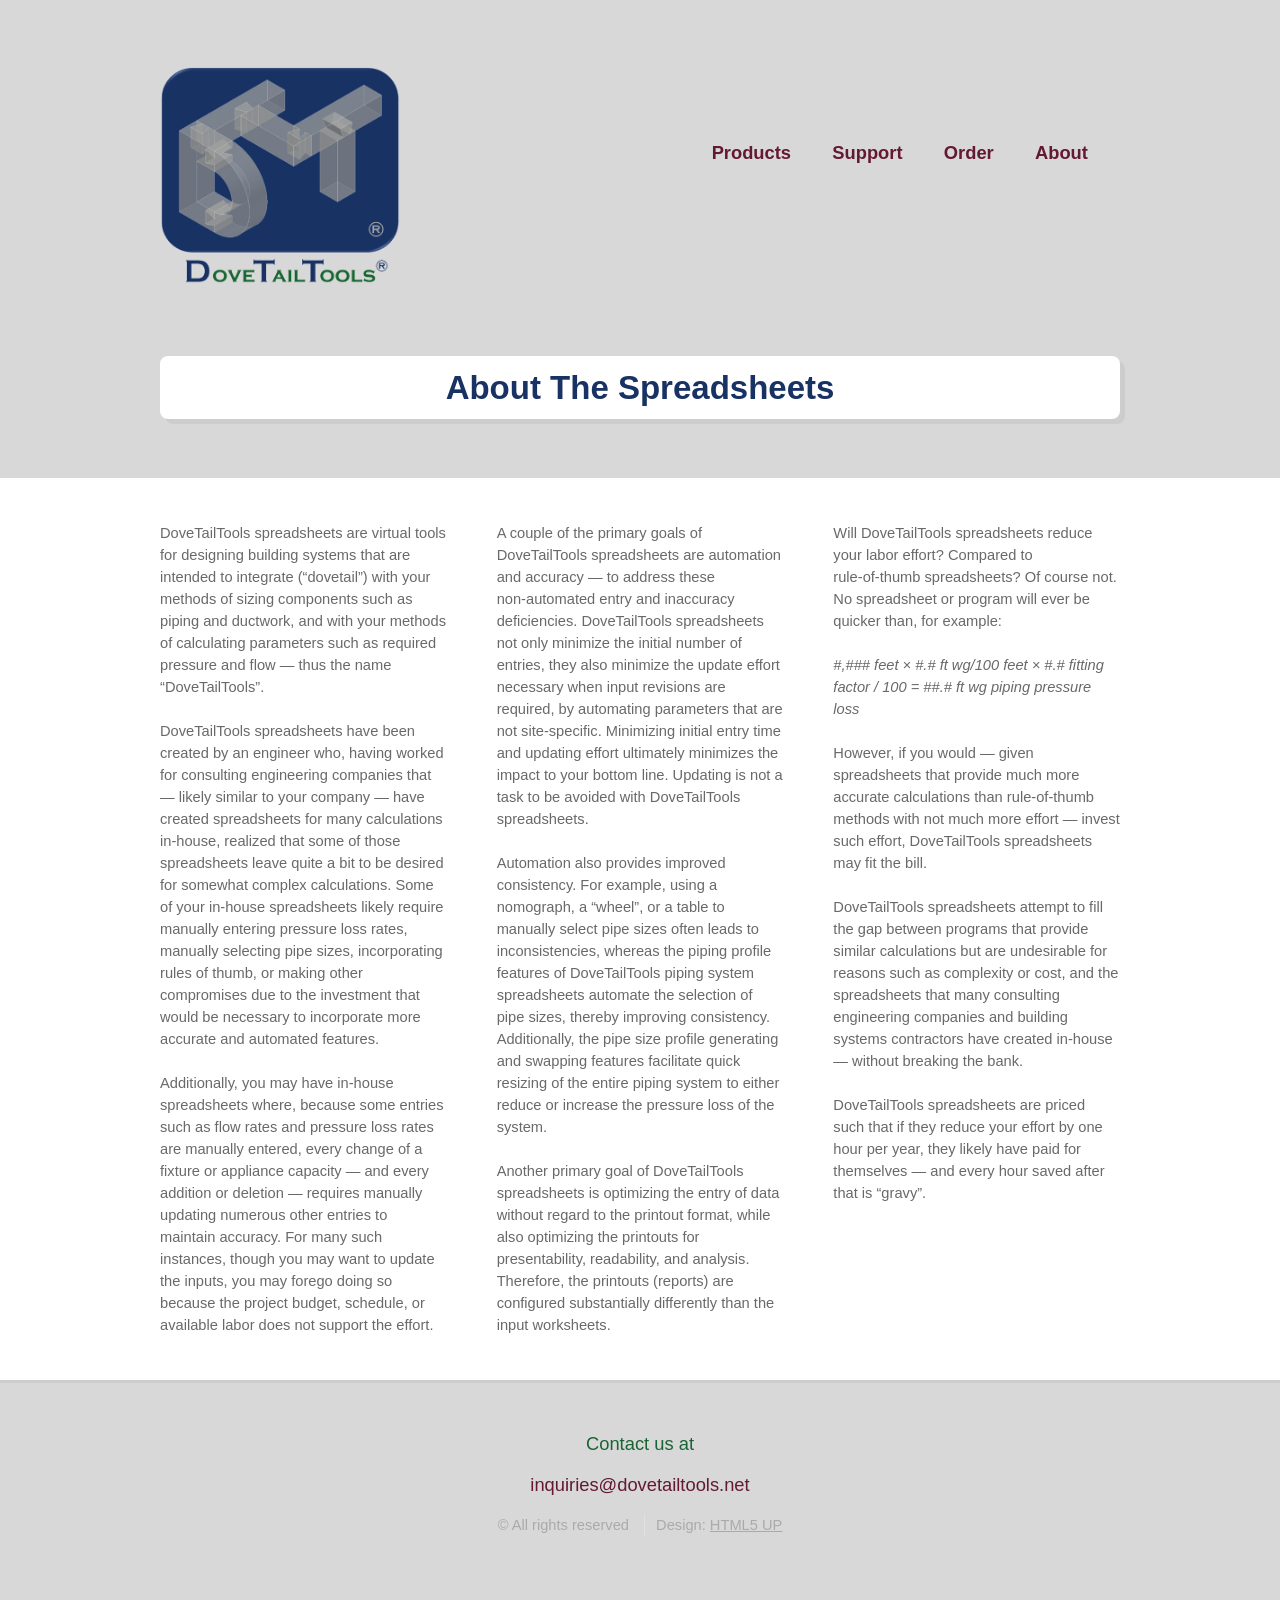
==== about.html @ f90717ea "Add files via upload" ====
<!DOCTYPE HTML>
<!--
	Verti by HTML5 UP
	html5up.net | @ajlkn
	Free for personal and commercial use under the CCA 3.0 license (html5up.net/license)
-->
<html>
	<head>
		<title>DoveTailTools - About</title>
		<link rel="icon" type="image/x-icon" href="images/DTTFavicon.jpg">
		<meta charset="utf-8" />
		<meta name="viewport" content="width=device-width, initial-scale=1, user-scalable=no" />
		<meta name="description" content="Learn about DoveTailTools, our mission, and the engineering principles behind our HVAC, plumbing, gas, and stormwater design spreadsheets.">
		<meta name="robots" content="noindex, nofollow">
		<link rel="canonical" href="https://dovetailtools.net/about.html">
		<link rel="stylesheet" href="assets/css/main.css" />
	</head>
	<body class="is-preload homepage">
		<div id="page-wrapper">

			<!-- Header -->
				<div id="header-wrapper">
					<header id="header" class="container">

						<!-- Logo -->
							<div id="logo">
								<a href="index.html" class="image DTTWebLogo">
								<img src="images/DTTWebLogo.png" alt="" /></a>
							</div>

						<!-- Nav -->
							<nav id="nav">
								<ul>
									<li>
										<a>Products</a>
										<ul>
											<li style="font-size: 1em; padding: 0 1em"
												<a>HVAC</a>
												<ul>
													<li><a href="equiduct.html">Equiduct</a></li>
													<li><a href="ventilation.html">Ventimental</a></li>
												</ul>
											</li>
											<li style="font-size: 1em; padding: 0 1em"
												<a>Plumbing</a>
												<ul>
													<li><a href="drainstorm.html">Drainstorm</a></li>
													<li><a href="h2optimize.html">H<sub>II</sub>O</a></li>
													<li><a href="naturallygassed.html">Naturally Gassed</a></li>
													<li><a href="positivelygassed.html">Positively Gassed</a></li>
												</ul>
											</li>
										</ul>
									</li>
									<li>
										<a href="#">Support</a>
										<ul>
											<li style="font-size: 1em; padding: 0 1em"
												<a href="#">F.A.Q.</a>
												<ul>
													<li><a href="faq.html"></a></li>
												</ul>
											</li>
											<li style="font-size: 1em; padding: 0 1em"
												<a href="installation.html">Installation</a>
												<ul>
													<li><a href="#"></a></li>
												</ul>
											</li>
										</ul>
									</li>
									<li>
										<a href="#">Order</a>
										<ul>
											<li style="font-size: 1em; padding: 0 1em"
												<a href="order.html">Order</a>
												<ul>
													<li><a href="#"></a></li>
												</ul>
											</li>
										</ul>
									</li>
									<li>
										<a href="#">About</a>
										<ul>
											<li style="font-size: 1em; padding: 0 1em"
												<a href="history.html">History</a></li>
												<ul>
													<li><a href="#"></a></li>
												</ul>
											</li>
										</ul>
									</li>
								</ul>
							</nav>
					</header>
				</div>

			<!-- Banner -->
				<div id="banner-wrapper">
					<div id="banner" class="box container">
						<div class="row">
							<div class="col-12">
								<h1 class="dtt-blue banner-title" style="text-align:center;">
									About The Spreadsheets
								</h1>
							</div>
						</div>
					</div>
				</div>

            <!-- Main -->
                <div id="main-wrapper">
                    <div class="container">
                        <div class="row gtr-200">

                            <!-- Column Left -->
                            <div class="col-4 col-12-medium">
                                <section class="last">

                                    <p class="indent-1">
                                        DoveTailTools spreadsheets are virtual tools for designing building systems that are intended to integrate (“dovetail”) with your methods of sizing components such as piping and ductwork, and with your
                                        methods of calculating parameters such as required pressure and flow — thus the name “DoveTailTools”.
                                    </p>

                                    <p class="indent-1">
                                        DoveTailTools spreadsheets have been created by an engineer who, having worked for consulting engineering companies that — likely similar to your company — have created spreadsheets for many calculations in‑house,
                                        realized that some of those spreadsheets leave quite a bit to be desired for somewhat complex calculations. Some of your in-house spreadsheets likely require manually entering pressure loss rates,
										manually selecting pipe sizes, incorporating rules of thumb, or making other compromises due to the investment that would be necessary to incorporate more accurate and automated features.
                                    </p>

                                    <p class="indent-1">
                                        Additionally, you may have in‑house spreadsheets where, because some entries such as flow rates and pressure loss rates are manually entered, every change of a fixture or appliance capacity — and every addition or deletion —
                                        requires manually updating numerous other entries to maintain accuracy. For many such instances, though you may want to update the inputs, you may forego doing so because the project budget, schedule, or available labor
                                        does not support the effort.
                                    </p>

                                </section>
                            </div>

                            <!-- Column Middle -->
                            <div class="col-4 col-12-medium">
                                <section class="last">

                                    <p class="indent-1">
                                        A couple of the primary goals of DoveTailTools spreadsheets are automation and accuracy — to address these non‑automated entry and inaccuracy deficiencies. DoveTailTools spreadsheets not only minimize the initial number of entries,
                                        they also minimize the update effort necessary when input revisions are required, by automating parameters that are not site‑specific. Minimizing initial entry time and updating effort ultimately minimizes the impact to your bottom line.
                                        Updating is not a task to be avoided with DoveTailTools spreadsheets.
                                    </p>

                                    <p class="indent-1">
                                        Automation also provides improved consistency. For example, using a nomograph, a “wheel”, or a table to manually select pipe sizes often leads to inconsistencies, whereas the piping profile features of DoveTailTools piping system
                                        spreadsheets automate the selection of pipe sizes, thereby improving consistency. Additionally, the pipe size profile generating and swapping features facilitate quick resizing of the entire piping system to either reduce or increase
                                        the pressure loss of the system.
                                    </p>

                                    <p class="indent-1">
                                        Another primary goal of DoveTailTools spreadsheets is optimizing the entry of data without regard to the printout format, while also optimizing the printouts for presentability, readability, and analysis.
                                        Therefore, the printouts (reports) are configured substantially differently than the input worksheets.
                                    </p>

                                </section>
                            </div>

                            <!-- Column Right -->
                            <div class="col-4 col-12-medium">
                                <section class="last">

                                    <p class="indent-1">
                                        Will DoveTailTools spreadsheets reduce your labor effort? Compared to rule‑of‑thumb spreadsheets? Of course not. No spreadsheet or program will ever be quicker than, for example:
                                        <br><br>
                                        <em>#,### feet × #.# ft wg/100 feet × #.# fitting factor / 100 = ##.# ft wg piping pressure loss</em>
                                    </p>

                                    <p class="indent-1">
                                        However, if you would — given spreadsheets that provide much more accurate calculations than rule‑of‑thumb methods with not much more effort — invest such effort, DoveTailTools spreadsheets may fit the bill.
                                    </p>

                                    <p class="indent-1">
                                        DoveTailTools spreadsheets attempt to fill the gap between programs that provide similar calculations but are undesirable for reasons such as complexity or cost, and the spreadsheets that many consulting engineering companies
                                        and building systems contractors have created in‑house — without breaking the bank.
                                    </p>

                                    <p class="indent-1">
                                        DoveTailTools spreadsheets are priced such that if they reduce your effort by one hour per year, they likely have paid for themselves — and every hour saved after that is “gravy”.
                                    </p>

                                </section>
                            </div>

                        </div>
                    </div>
                </div>

            <!-- Footer -->
                <div id="footer-wrapper">
                    <footer id="footer" class="container">
                        <div class="row">
                            <div class="col-12">
                                <div id="copyright">

                                    <h3 class="dtt-green">Contact us at</h3>
                                    <h3 class="dtt-red">inquiries@dovetailtools.net</h3>

                                    <ul class="menu">
                                        <li>&copy; All rights reserved</li>
                                        <li>Design: <a href="http://html5up.net">HTML5 UP</a></li>
                                    </ul>

                                </div>
                            </div>
                        </div>
                    </footer>
                </div>

			</div>

		<!-- Scripts -->

			<script src="assets/js/jquery.min.js"></script>
			<script src="assets/js/jquery.dropotron.min.js"></script>
			<script src="assets/js/browser.min.js"></script>
			<script src="assets/js/breakpoints.min.js"></script>
			<script src="assets/js/util.js"></script>
			<script src="assets/js/main.js"></script>

	</body>
</html>
---- assets/css/main.css ----
@import url("fontawesome-all.min.css");
@import url("https://fonts.googleapis.com/css?family=Oleo+Script:400|Open+Sans:300,300italic,600,600italic,800");
@import url('http://fonts.cdnfonts.com/css/source-sans-pro');
@import url('http://fonts.cdnfonts.com/css/copperplate-gothic-std');

/*
	Verti by HTML5 UP
	html5up.net | @ajlkn
	Free for personal and commercial use under the CCA 3.0 license (html5up.net/license)
*/

html, body, div, span, applet, object,
iframe, h1, h2, h3, h4, h5, h6, p, blockquote,
pre, a, abbr, acronym, address, big, cite,
code, del, dfn, em, img, ins, kbd, q, s, samp,
small, strike, strong, sub, sup, tt, var, b,
u, i, center, dl, dt, dd, ol, ul, li, fieldset,
form, label, legend, table, caption, tbody,
tfoot, thead, tr, th, td, article, aside,
canvas, details, embed, figure, figcaption,
footer, header, hgroup, menu, nav, output, ruby,
section, summary, time, mark, audio, video {
	margin: 0;
	padding: 0;
	border: 0;
	font-size: 100%;
	font: inherit;
	vertical-align: baseline;}

article, aside, details, figcaption, figure,
footer, header, hgroup, menu, nav, section {
	display: block;}

body {
	line-height: 1;
}

ol, ul {
	list-style: none;
}

blockquote, q {
	quotes: none;
}

	blockquote:before, blockquote:after, q:before, q:after {
		content: '';
		content: none;
	}

table {
	border-collapse: collapse;
	border-spacing: 0;
}

body {
	-webkit-text-size-adjust: none;
}

mark {
	background-color: transparent;
	color: inherit;
}

input::-moz-focus-inner {
	border: 0;
	padding: 0;
}

input, select, textarea {
	-moz-appearance: none;
	-webkit-appearance: none;
	-ms-appearance: none;
	appearance: none;
}

/* Basic */

	@-ms-viewport {
		width: device-width;
	}

	html {
		box-sizing: border-box;
	}

	*, *:before, *:after {
		box-sizing: inherit;
	}

	body {
		background-color: #d8d8d8;
		background-position: top left, top left;
		background-repeat: repeat-x, repeat;
		background-size: 100% 30em, auto;
		font-family: 'Source Sans Pro', sans-serif;
		font-size: 13pt;
		color: #696969;
		font-weight: 400;
		line-height: 1.5em;
	}

		/* DoveTailTools brand colors */
			.dtt-blue { color: #193264 !important; }
			.dtt-green { color: #196432 !important; }
			.dtt-red { color: #641932 !important; }

			.banner-title {
				font-size: 2.25em !important;
				line-height: 1.25em !important;
				font-weight: 600 !important;
			}

			#banner h1.banner-title,
			#banner h2.banner-title {
				margin-top: 0 !important;
				margin-bottom: 0 !important;
			}


		body.is-preload *, body.is-preload *:before, body.is-preload *:after {
			-moz-animation: none !important;
			-webkit-animation: none !important;
			-ms-animation: none !important;
			animation: none !important;
			-moz-transition: none !important;
			-webkit-transition: none !important;
			-ms-transition: none !important;
			transition: none !important;
		}

	input, select, textarea {
		font-family: 'Source Sans Pro', sans-serif;
		font-size: 13pt;
		color: #696969;
		font-weight: 300;
		line-height: 2.25em;
	}

	a {
		color: #0090c5;
		text-decoration: underline;
	}

		a:hover {
			text-decoration: none;
		}

	h1, h2, h3, h4, h5, h6 {
		color: #444;
		font-weight: 500;
		}

		h1 a, h2 a, h3 a, h4 a, h5 a, h6 a {
			color: inherit;
			text-decoration: none;
			outline: 0;
		}

	h1 {
		font-size: 2.25em;
		line-height: 1.75em;
		font-weight: 600;
	}

	h2 {
		font-size: 1.75em;
		margin: 0 0 1.25em 0;
		line-height: 1.25em;
		font-weight: 600;
	}

	h3 {
		font-size: 1.25em;
		margin: 0.5em 0 1em 0;
	}

	h4 {
		font-size: 1.25em !important;
		line-height: 1.25em !important;
		font-weight: 600 !important;
		margin: 0 0 0 0 !important;
	}

	dtth1 {
		font-size: 2.25em;
		line-height: 1.75em;
	}

	dtth4 {
		font-size: 1.5em;
		line-height: 1.5em;
	}

	dtttm {
		font-size: 0.75em;
	}

	b, strong {
		font-weight: 600;
		color: #444;
	}

	i, em {
		font-style: italic;
	}

	br.clear {
		clear: both;
	}

	sub {
		position: relative;
		top: 0.5em;
		font-size: 0.8em;
	}

	sup {
		position: relative;
		top: -0.5em;
		font-size: 0.8em;
	}

	hr {
		border: 0;
		border-top: solid 1px #eee;
	}

	blockquote {
		border-left: solid 0.5em #eee;
		padding: 1em 0 1em 2em;
		font-style: italic;
	}

	p, ul, ol, dl, table {
		margin-bottom: 1.5em;
	}

/* Container */

	.container {
		margin: 0 auto;
		max-width: 100%;
		width: 1400px;
	}

		@media screen and (max-width: 1680px) {

			.container {
				width: 1200px;
			}

		}

		@media screen and (max-width: 1280px) {

			.container {
				width: 960px;
			}

		}

		@media screen and (max-width: 980px) {

			.container {
				width: 90%;
			}

		}

		@media screen and (max-width: 736px) {

			.container {
				width: 100%;
			}

		}

/* Row */

	.row {
		display: flex;
		flex-wrap: wrap;
		box-sizing: border-box;
		align-items: stretch;
	}

		.row > * {
			box-sizing: border-box;
		}

		.row.gtr-uniform > * > :last-child {
			margin-bottom: 0;
		}

		.row.aln-left {
			justify-content: flex-start;
		}

		.row.aln-center {
			justify-content: center;
		}

		.row.aln-right {
			justify-content: flex-end;
		}

		.row.aln-top {
			align-items: flex-start;
		}

		.row.aln-middle {
			align-items: center;
		}

		.row.aln-bottom {
			align-items: flex-end;
		}

		.row > .imp {
			order: -1;
		}

		.row > .col-005 {
			width: 5%;
		}

		.row > .off-005 {
			margin-left: 5%;
		}

		.row > .col-1 {
			width: 8.33333%;
		}

		.row > .off-1 {
			margin-left: 8.33333%;
		}

		.row > .col-2 {
			width: 16.66667%;
		}

		.row > .off-2 {
			margin-left: 16.66667%;
		}

		.row > .col-3 {
			width: 25%;
		}

		.row > .off-3 {
			margin-left: 25%;
		}

		.row > .col-4 {
			width: 33.33333%;
		}

		.row > .off-4 {
			margin-left: 33.33333%;
		}

		.row > .col-5 {
			width: 41.66667%;
		}

		.row > .off-5 {
			margin-left: 41.66667%;
		}

		.row > .col-6 {
			width: 50%;
		}

		.row > .off-6 {
			margin-left: 50%;
		}

		.row > .col-7 {
			width: 58.33333%;
		}

		.row > .off-7 {
			margin-left: 58.33333%;
		}

		.row > .col-8 {
			width: 66.66667%;
		}

		.row > .off-8 {
			margin-left: 66.66667%;
		}

		.row > .col-9 {
			width: 75%;
		}

		.row > .off-9 {
			margin-left: 75%;
		}

		.row > .col-10 {
			width: 83.33333%;
		}

		.row > .off-10 {
			margin-left: 83.33333%;
		}

		.row > .col-11 {
			width: 91.66667%;
		}

		.row > .off-11 {
			margin-left: 91.66667%;
		}

		.row > .col-12 {
			width: 100%;
		}

		.row > .off-12 {
			margin-left: 100%;
		}

		.row.gtr-0 {
			margin-top: 0px;
			margin-left: 0px;
		}

			.row.gtr-0 > * {
				padding: 0px 0 0 0px;
			}

			.row.gtr-0.gtr-uniform {
				margin-top: 0px;
			}

				.row.gtr-0.gtr-uniform > * {
					padding-top: 0px;
				}

		.row.gtr-25 {
			margin-top: -10px;
			margin-left: -10px;
		}

			.row.gtr-25 > * {
				padding: 10px 0 0 10px;
			}

			.row.gtr-25.gtr-uniform {
				margin-top: -10px;
			}

				.row.gtr-25.gtr-uniform > * {
					padding-top: 10px;
				}

		.row.gtr-50 {
			margin-top: -20px;
			margin-left: -20px;
		}

			.row.gtr-50 > * {
				padding: 20px 0 0 20px;
			}

			.row.gtr-50.gtr-uniform {
				margin-top: -20px;
			}

				.row.gtr-50.gtr-uniform > * {
					padding-top: 20px;
				}

		.row {
			margin-top: -40px;
			margin-left: -40px;
		}

			.row > * {
				padding: 40px 0 0 40px;
			}

			.row.gtr-uniform {
				margin-top: -40px;
			}

				.row.gtr-uniform > * {
					padding-top: 40px;
				}

		.row.gtr-150 {
			margin-top: -60px;
			margin-left: -60px;
		}

			.row.gtr-150 > * {
				padding: 60px 0 0 60px;
			}

			.row.gtr-150.gtr-uniform {
				margin-top: -60px;
			}

				.row.gtr-150.gtr-uniform > * {
					padding-top: 60px;
				}

		.row.gtr-200 {
			margin-top: -80px;
			margin-left: -80px;
		}

			.row.gtr-200 > * {
				padding: 80px 0 0 80px;
			}

			.row.gtr-200.gtr-uniform {
				margin-top: -80px;
			}

				.row.gtr-200.gtr-uniform > * {
					padding-top: 80px;
				}

		@media screen and (max-width: 1680px) {

			.row {
				display: flex;
				flex-wrap: wrap;
				box-sizing: border-box;
				align-items: stretch;
			}

				.row > * {
					box-sizing: border-box;
				}

				.row.gtr-uniform > * > :last-child {
					margin-bottom: 0;
				}

				.row.aln-left {
					justify-content: flex-start;
				}

				.row.aln-center {
					justify-content: center;
				}

				.row.aln-right {
					justify-content: flex-end;
				}

				.row.aln-top {
					align-items: flex-start;
				}

				.row.aln-middle {
					align-items: center;
				}

				.row.aln-bottom {
					align-items: flex-end;
				}

				.row > .imp-xlarge {
					order: -1;
				}

				.row > .col-1-xlarge {
					width: 8.33333%;
				}

				.row > .off-1-xlarge {
					margin-left: 8.33333%;
				}

				.row > .col-2-xlarge {
					width: 16.66667%;
				}

				.row > .off-2-xlarge {
					margin-left: 16.66667%;
				}

				.row > .col-3-xlarge {
					width: 25%;
				}

				.row > .off-3-xlarge {
					margin-left: 25%;
				}

				.row > .col-4-xlarge {
					width: 33.33333%;
				}

				.row > .off-4-xlarge {
					margin-left: 33.33333%;
				}

				.row > .col-5-xlarge {
					width: 41.66667%;
				}

				.row > .off-5-xlarge {
					margin-left: 41.66667%;
				}

				.row > .col-6-xlarge {
					width: 50%;
				}

				.row > .off-6-xlarge {
					margin-left: 50%;
				}

				.row > .col-7-xlarge {
					width: 58.33333%;
				}

				.row > .off-7-xlarge {
					margin-left: 58.33333%;
				}

				.row > .col-8-xlarge {
					width: 66.66667%;
				}

				.row > .off-8-xlarge {
					margin-left: 66.66667%;
				}

				.row > .col-9-xlarge {
					width: 75%;
				}

				.row > .off-9-xlarge {
					margin-left: 75%;
				}

				.row > .col-10-xlarge {
					width: 83.33333%;
				}

				.row > .off-10-xlarge {
					margin-left: 83.33333%;
				}

				.row > .col-11-xlarge {
					width: 91.66667%;
				}

				.row > .off-11-xlarge {
					margin-left: 91.66667%;
				}

				.row > .col-12-xlarge {
					width: 100%;
				}

				.row > .off-12-xlarge {
					margin-left: 100%;
				}

				.row.gtr-0 {
					margin-top: 0px;
					margin-left: 0px;
				}

					.row.gtr-0 > * {
						padding: 0px 0 0 0px;
					}

					.row.gtr-0.gtr-uniform {
						margin-top: 0px;
					}

						.row.gtr-0.gtr-uniform > * {
							padding-top: 0px;
						}

				.row.gtr-25 {
					margin-top: -10px;
					margin-left: -10px;
				}

					.row.gtr-25 > * {
						padding: 10px 0 0 10px;
					}

					.row.gtr-25.gtr-uniform {
						margin-top: -10px;
					}

						.row.gtr-25.gtr-uniform > * {
							padding-top: 10px;
						}

				.row.gtr-50 {
					margin-top: -20px;
					margin-left: -20px;
				}

					.row.gtr-50 > * {
						padding: 20px 0 0 20px;
					}

					.row.gtr-50.gtr-uniform {
						margin-top: -20px;
					}

						.row.gtr-50.gtr-uniform > * {
							padding-top: 20px;
						}

				.row {
					margin-top: -40px;
					margin-left: -40px;
				}

					.row > * {
						padding: 40px 0 0 40px;
					}

					.row.gtr-uniform {
						margin-top: -40px;
					}

						.row.gtr-uniform > * {
							padding-top: 40px;
						}

				.row.gtr-150 {
					margin-top: -60px;
					margin-left: -60px;
				}

					.row.gtr-150 > * {
						padding: 60px 0 0 60px;
					}

					.row.gtr-150.gtr-uniform {
						margin-top: -60px;
					}

						.row.gtr-150.gtr-uniform > * {
							padding-top: 60px;
						}

				.row.gtr-200 {
					margin-top: -80px;
					margin-left: -80px;
				}

					.row.gtr-200 > * {
						padding: 80px 0 0 80px;
					}

					.row.gtr-200.gtr-uniform {
						margin-top: -80px;
					}

						.row.gtr-200.gtr-uniform > * {
							padding-top: 80px;
						}

		}

		@media screen and (max-width: 1280px) {

			.row {
				display: flex;
				flex-wrap: wrap;
				box-sizing: border-box;
				align-items: stretch;
			}

				.row > * {
					box-sizing: border-box;
				}

				.row.gtr-uniform > * > :last-child {
					margin-bottom: 0;
				}

				.row.aln-left {
					justify-content: flex-start;
				}

				.row.aln-center {
					justify-content: center;
				}

				.row.aln-right {
					justify-content: flex-end;
				}

				.row.aln-top {
					align-items: flex-start;
				}

				.row.aln-middle {
					align-items: center;
				}

				.row.aln-bottom {
					align-items: flex-end;
				}

				.row > .imp-large {
					order: -1;
				}

				.row > .col-1-large {
					width: 8.33333%;
				}

				.row > .off-1-large {
					margin-left: 8.33333%;
				}

				.row > .col-2-large {
					width: 16.66667%;
				}

				.row > .off-2-large {
					margin-left: 16.66667%;
				}

				.row > .col-3-large {
					width: 25%;
				}

				.row > .off-3-large {
					margin-left: 25%;
				}

				.row > .col-4-large {
					width: 33.33333%;
				}

				.row > .off-4-large {
					margin-left: 33.33333%;
				}

				.row > .col-5-large {
					width: 41.66667%;
				}

				.row > .off-5-large {
					margin-left: 41.66667%;
				}

				.row > .col-6-large {
					width: 50%;
				}

				.row > .off-6-large {
					margin-left: 50%;
				}

				.row > .col-7-large {
					width: 58.33333%;
				}

				.row > .off-7-large {
					margin-left: 58.33333%;
				}

				.row > .col-8-large {
					width: 66.66667%;
				}

				.row > .off-8-large {
					margin-left: 66.66667%;
				}

				.row > .col-9-large {
					width: 75%;
				}

				.row > .off-9-large {
					margin-left: 75%;
				}

				.row > .col-10-large {
					width: 83.33333%;
				}

				.row > .off-10-large {
					margin-left: 83.33333%;
				}

				.row > .col-11-large {
					width: 91.66667%;
				}

				.row > .off-11-large {
					margin-left: 91.66667%;
				}

				.row > .col-12-large {
					width: 100%;
				}

				.row > .off-12-large {
					margin-left: 100%;
				}

				.row.gtr-0 {
					margin-top: 0px;
					margin-left: 0px;
				}

					.row.gtr-0 > * {
						padding: 0px 0 0 0px;
					}

					.row.gtr-0.gtr-uniform {
						margin-top: 0px;
					}

						.row.gtr-0.gtr-uniform > * {
							padding-top: 0px;
						}

				.row.gtr-25 {
					margin-top: -6.25px;
					margin-left: -6.25px;
				}

					.row.gtr-25 > * {
						padding: 6.25px 0 0 6.25px;
					}

					.row.gtr-25.gtr-uniform {
						margin-top: -6.25px;
					}

						.row.gtr-25.gtr-uniform > * {
							padding-top: 6.25px;
						}

				.row.gtr-50 {
					margin-top: -12.5px;
					margin-left: -12.5px;
				}

					.row.gtr-50 > * {
						padding: 12.5px 0 0 12.5px;
					}

					.row.gtr-50.gtr-uniform {
						margin-top: -12.5px;
					}

						.row.gtr-50.gtr-uniform > * {
							padding-top: 12.5px;
						}

				.row {
					margin-top: -25px;
					margin-left: -25px;
				}

					.row > * {
						padding: 25px 0 0 25px;
					}

					.row.gtr-uniform {
						margin-top: -25px;
					}

						.row.gtr-uniform > * {
							padding-top: 25px;
						}

				.row.gtr-150 {
					margin-top: -37.5px;
					margin-left: -37.5px;
				}

					.row.gtr-150 > * {
						padding: 37.5px 0 0 37.5px;
					}

					.row.gtr-150.gtr-uniform {
						margin-top: -37.5px;
					}

						.row.gtr-150.gtr-uniform > * {
							padding-top: 37.5px;
						}

				.row.gtr-200 {
					margin-top: -50px;
					margin-left: -50px;
				}

					.row.gtr-200 > * {
						padding: 50px 0 0 50px;
					}

					.row.gtr-200.gtr-uniform {
						margin-top: -50px;
					}

						.row.gtr-200.gtr-uniform > * {
							padding-top: 50px;
						}

		}

		@media screen and (max-width: 980px) {

			.row {
				display: flex;
				flex-wrap: wrap;
				box-sizing: border-box;
				align-items: stretch;
			}

				.row > * {
					box-sizing: border-box;
				}

				.row.gtr-uniform > * > :last-child {
					margin-bottom: 0;
				}

				.row.aln-left {
					justify-content: flex-start;
				}

				.row.aln-center {
					justify-content: center;
				}

				.row.aln-right {
					justify-content: flex-end;
				}

				.row.aln-top {
					align-items: flex-start;
				}

				.row.aln-middle {
					align-items: center;
				}

				.row.aln-bottom {
					align-items: flex-end;
				}

				.row > .imp-medium {
					order: -1;
				}

				.row > .col-1-medium {
					width: 8.33333%;
				}

				.row > .off-1-medium {
					margin-left: 8.33333%;
				}

				.row > .col-2-medium {
					width: 16.66667%;
				}

				.row > .off-2-medium {
					margin-left: 16.66667%;
				}

				.row > .col-3-medium {
					width: 25%;
				}

				.row > .off-3-medium {
					margin-left: 25%;
				}

				.row > .col-4-medium {
					width: 33.33333%;
				}

				.row > .off-4-medium {
					margin-left: 33.33333%;
				}

				.row > .col-5-medium {
					width: 41.66667%;
				}

				.row > .off-5-medium {
					margin-left: 41.66667%;
				}

				.row > .col-6-medium {
					width: 50%;
				}

				.row > .off-6-medium {
					margin-left: 50%;
				}

				.row > .col-7-medium {
					width: 58.33333%;
				}

				.row > .off-7-medium {
					margin-left: 58.33333%;
				}

				.row > .col-8-medium {
					width: 66.66667%;
				}

				.row > .off-8-medium {
					margin-left: 66.66667%;
				}

				.row > .col-9-medium {
					width: 75%;
				}

				.row > .off-9-medium {
					margin-left: 75%;
				}

				.row > .col-10-medium {
					width: 83.33333%;
				}

				.row > .off-10-medium {
					margin-left: 83.33333%;
				}

				.row > .col-11-medium {
					width: 91.66667%;
				}

				.row > .off-11-medium {
					margin-left: 91.66667%;
				}

				.row > .col-12-medium {
					width: 100%;
				}

				.row > .off-12-medium {
					margin-left: 100%;
				}

				.row.gtr-0 {
					margin-top: 0px;
					margin-left: 0px;
				}

					.row.gtr-0 > * {
						padding: 0px 0 0 0px;
					}

					.row.gtr-0.gtr-uniform {
						margin-top: 0px;
					}

						.row.gtr-0.gtr-uniform > * {
							padding-top: 0px;
						}

				.row.gtr-25 {
					margin-top: -6.25px;
					margin-left: -6.25px;
				}

					.row.gtr-25 > * {
						padding: 6.25px 0 0 6.25px;
					}

					.row.gtr-25.gtr-uniform {
						margin-top: -6.25px;
					}

						.row.gtr-25.gtr-uniform > * {
							padding-top: 6.25px;
						}

				.row.gtr-50 {
					margin-top: -12.5px;
					margin-left: -12.5px;
				}

					.row.gtr-50 > * {
						padding: 12.5px 0 0 12.5px;
					}

					.row.gtr-50.gtr-uniform {
						margin-top: -12.5px;
					}

						.row.gtr-50.gtr-uniform > * {
							padding-top: 12.5px;
						}

				.row {
					margin-top: -25px;
					margin-left: -25px;
				}

					.row > * {
						padding: 25px 0 0 25px;
					}

					.row.gtr-uniform {
						margin-top: -25px;
					}

						.row.gtr-uniform > * {
							padding-top: 25px;
						}

				.row.gtr-150 {
					margin-top: -37.5px;
					margin-left: -37.5px;
				}

					.row.gtr-150 > * {
						padding: 37.5px 0 0 37.5px;
					}

					.row.gtr-150.gtr-uniform {
						margin-top: -37.5px;
					}

						.row.gtr-150.gtr-uniform > * {
							padding-top: 37.5px;
						}

				.row.gtr-200 {
					margin-top: -50px;
					margin-left: -50px;
				}

					.row.gtr-200 > * {
						padding: 50px 0 0 50px;
					}

					.row.gtr-200.gtr-uniform {
						margin-top: -50px;
					}

						.row.gtr-200.gtr-uniform > * {
							padding-top: 50px;
						}

		}

		@media screen and (max-width: 736px) {

			.row {
				display: flex;
				flex-wrap: wrap;
				box-sizing: border-box;
				align-items: stretch;
			}

				.row > * {
					box-sizing: border-box;
				}

				.row.gtr-uniform > * > :last-child {
					margin-bottom: 0;
				}

				.row.aln-left {
					justify-content: flex-start;
				}

				.row.aln-center {
					justify-content: center;
				}

				.row.aln-right {
					justify-content: flex-end;
				}

				.row.aln-top {
					align-items: flex-start;
				}

				.row.aln-middle {
					align-items: center;
				}

				.row.aln-bottom {
					align-items: flex-end;
				}

				.row > .imp-small {
					order: -1;
				}

				.row > .col-1-small {
					width: 8.33333%;
				}

				.row > .off-1-small {
					margin-left: 8.33333%;
				}

				.row > .col-2-small {
					width: 16.66667%;
				}

				.row > .off-2-small {
					margin-left: 16.66667%;
				}

				.row > .col-3-small {
					width: 25%;
				}

				.row > .off-3-small {
					margin-left: 25%;
				}

				.row > .col-4-small {
					width: 33.33333%;
				}

				.row > .off-4-small {
					margin-left: 33.33333%;
				}

				.row > .col-5-small {
					width: 41.66667%;
				}

				.row > .off-5-small {
					margin-left: 41.66667%;
				}

				.row > .col-6-small {
					width: 50%;
				}

				.row > .off-6-small {
					margin-left: 50%;
				}

				.row > .col-7-small {
					width: 58.33333%;
				}

				.row > .off-7-small {
					margin-left: 58.33333%;
				}

				.row > .col-8-small {
					width: 66.66667%;
				}

				.row > .off-8-small {
					margin-left: 66.66667%;
				}

				.row > .col-9-small {
					width: 75%;
				}

				.row > .off-9-small {
					margin-left: 75%;
				}

				.row > .col-10-small {
					width: 83.33333%;
				}

				.row > .off-10-small {
					margin-left: 83.33333%;
				}

				.row > .col-11-small {
					width: 91.66667%;
				}

				.row > .off-11-small {
					margin-left: 91.66667%;
				}

				.row > .col-12-small {
					width: 100%;
				}

				.row > .off-12-small {
					margin-left: 100%;
				}

				.row.gtr-0 {
					margin-top: 0px;
					margin-left: 0px;
				}

					.row.gtr-0 > * {
						padding: 0px 0 0 0px;
					}

					.row.gtr-0.gtr-uniform {
						margin-top: 0px;
					}

						.row.gtr-0.gtr-uniform > * {
							padding-top: 0px;
						}

				.row.gtr-25 {
					margin-top: -5px;
					margin-left: -5px;
				}

					.row.gtr-25 > * {
						padding: 5px 0 0 5px;
					}

					.row.gtr-25.gtr-uniform {
						margin-top: -5px;
					}

						.row.gtr-25.gtr-uniform > * {
							padding-top: 5px;
						}

				.row.gtr-50 {
					margin-top: -10px;
					margin-left: -10px;
				}

					.row.gtr-50 > * {
						padding: 10px 0 0 10px;
					}

					.row.gtr-50.gtr-uniform {
						margin-top: -10px;
					}

						.row.gtr-50.gtr-uniform > * {
							padding-top: 10px;
						}

				.row {
					margin-top: -20px;
					margin-left: -20px;
				}

					.row > * {
						padding: 20px 0 0 20px;
					}

					.row.gtr-uniform {
						margin-top: -20px;
					}

						.row.gtr-uniform > * {
							padding-top: 20px;
						}

				.row.gtr-150 {
					margin-top: -30px;
					margin-left: -30px;
				}

					.row.gtr-150 > * {
						padding: 30px 0 0 30px;
					}

					.row.gtr-150.gtr-uniform {
						margin-top: -30px;
					}

						.row.gtr-150.gtr-uniform > * {
							padding-top: 30px;
						}

				.row.gtr-200 {
					margin-top: -40px;
					margin-left: -40px;
				}

					.row.gtr-200 > * {
						padding: 40px 0 0 40px;
					}

					.row.gtr-200.gtr-uniform {
						margin-top: -40px;
					}

						.row.gtr-200.gtr-uniform > * {
							padding-top: 40px;
						}

		}

/* Section/Article */

	section, article {
		margin-bottom: 5em;
	}

	section > :last-child,
	article > :last-child,
	section:last-child,
	article:last-child {
		margin-bottom: 0;
	}

	header {
		margin: 0 0 1em 0;
	}

		header h2, header h3 {
			margin: 0 0 0.25em 0;
		}

		header p {
			margin: 0;
		}

	footer {
		margin: 2.5em 0 0 0;
	}

/* Forms */

	form label {
		display: block;
		font-weight: 800;
		margin: 0 0 1em 0;
		font-size: 0.8em;
		color: #444;
	}

	form input[type="text"],
	form input[type="email"],
	form input[type="password"],
	form select,
	form textarea {
		-webkit-appearance: none;
		display: block;
		width: 100%;
		border-radius: 8px;
		border: solid 1px #eee;
	}

		form input[type="text"]:focus,
		form input[type="email"]:focus,
		form input[type="password"]:focus,
		form select:focus,
		form textarea:focus {
			border-color: #0090c5;
		}

	form input[type="text"],
	form input[type="email"],
	form input[type="password"] {
		line-height: 3em;
		padding: 0 1em;
	}

	form select {
		line-height: 3em;
		padding: 0 1em;
	}

	form textarea {
		min-height: 9em;
		padding: 1em;
	}

	form ::-webkit-input-placeholder {
		color: #555 !important;
	}

	form :-moz-placeholder {
		color: #555 !important;
	}

	form ::-moz-placeholder {
		color: #555 !important;
	}

	form :-ms-input-placeholder {
		color: #555 !important;
	}

	form ::-moz-focus-inner {
		border: 0;
	}

/* Tables */

	table {
		width: 100%;
	}

		table tr {
			border-top: solid 1px #eee;
		}

			table tr:first-child {
				border-top: 0;
			}

		table td {
			text-align: center;
			font-weight: 400;
			padding: 0.05em 1em 0.05em 1em;
		}

		table caption {
			text-align: center;
			padding: 0.2em 1em 0.2em 1em;
			font-weight: 700;
			font-size: 1.2em;
		}

		table th {
			text-align: center;
			padding: 0.05em 1em 0.05em 1em;
			font-weight: 700;
		}

		table thead {
			background: #444;
			color: #fff;
			border-radius: 0.35em;
		}

/* Form field styling for Request Order Form */
	input[type="text"],
	input[type="email"],
	textarea {
		border: 2px solid #666 !important;
		border-radius: 6px;
		padding: 6px;
		font-size: 1em;
		font-weight: 600;
		color: #222;
		width: 100%;
		box-sizing: border-box;
	}

/* Prevent resizing of the address box */
	form textarea {
		resize: none;
	} /* Custom submit button color */
	.button.primary {
		background-color: #193264;
		border-color: #193264;
		color: #fff;
	}


/* Pricing Tables (Order Page) */
	.pricing-table {
		width: 100%;
		border-collapse: collapse;
		margin-bottom: 2em;
	}

	.pricing-table caption {
		font-weight: bold;
		margin-bottom: 0.5em;
	}

	.pricing-table th,
	.pricing-table td {
		padding: 4px 6px;
		border-bottom: 1px solid #ccc;
	}

	.col-license {
		width: 60%;
		text-align: left;
	}

	.col-fee {
		width: 40%;
		text-align: right;
	}

/* Center column headers without affecting data alignment */
	.pricing-table th {
		text-align: center;
	}

/* Image */

	.image {
		display: inline-block;
		outline: 0;
	}

		.image img {
			display: block;
			width: 100%;
			border-radius: 6px;
		}

		.image.fit {
			display: block;
			width: 100%;
		}

		.image.DTTWebLogo {
			display: block;
			width: 25%;
			margin: 0 0 2.5em 0;
		}
		.image.featured {
			display: block;
			width: 100%;
			margin: 0 0 2.5em 0;
		}

		.image.left {
			float: left;
			margin: 0 2em 2em 0;
		}

		.image.centered {
			display: block;
			margin: 0 0 2.5em 0;
		}

			.image.centered img {
				margin: 0 auto;
				width: auto;
			}

/* Button */

	input[type="button"],
	input[type="submit"],
	input[type="reset"],
	button,
	.button {
		-moz-transition: background-color .25s ease-in-out;
		-webkit-transition: background-color .25s ease-in-out;
		-ms-transition: background-color .25s ease-in-out;
		transition: background-color .25s ease-in-out;
		-webkit-appearance: none;
		position: relative;
		display: inline-block;
		background: #0090c5;
		color: #fff;
		text-decoration: none;
		border-radius: 6px;
		font-weight: 800;
		outline: 0;
		border: 0;
		cursor: pointer;
		font-size: 1.35em;
		padding: 0.6em 1.5em;
	}

		input[type="button"].icon:before,
		input[type="submit"].icon:before,
		input[type="reset"].icon:before,
		button.icon:before,
		.button.icon:before {
			position: relative;
			margin-right: 0.5em;
			top: 0.05em;
		}

		input[type="button"]:hover,
		input[type="submit"]:hover,
		input[type="reset"]:hover,
		button:hover,
		.button:hover {
			background: #10a0d5;
		}

		input[type="button"]:active,
		input[type="submit"]:active,
		input[type="reset"]:active,
		button:active,
		.button:active {
			background: #20b0e5;
		}

		input[type="button"].alt,
		input[type="submit"].alt,
		input[type="reset"].alt,
		button.alt,
		.button.alt {
			background: #f1f1f1;
			background: rgba(0, 0, 0, 0.05);
			color: #444;
		}

			input[type="button"].alt:hover,
			input[type="submit"].alt:hover,
			input[type="reset"].alt:hover,
			button.alt:hover,
			.button.alt:hover {
				background: #e8e8e8;
				background: rgba(0, 0, 0, 0.085);
			}

			input[type="button"].alt:active,
			input[type="submit"].alt:active,
			input[type="reset"].alt:active,
			button.alt:active,
			.button.alt:active {
				background: #e4e4e4;
				background: rgba(0, 0, 0, 0.15);
			}

		input[type="button"].large,
		input[type="submit"].large,
		input[type="reset"].large,
		button.large,
		.button.large {
			font-size: 2.25em;
			padding: 0.8em 0.9em;
		}

/* List */

	ul {
		list-style: disc;
		padding-left: 1em;
	}

		ul li {
			padding-left: 0.5em;
		}

		ul.style2 {
			list-style: none;
			padding-left: 0;
		}

			ul.style2 li {
				padding-left: 0;
			}

	ol {
		list-style: decimal;
		padding-left: 1.25em;
	}

		ol li {
			padding-left: 0.25em;
		}

/* Actions */

	ul.actions {
		list-style: none;
		padding-left: 0;
	}

		ul.actions li {
			display: inline-block;
			padding: 0 0 0 0.25em;
			margin: 0 0 0 0.25em;
		}

			ul.actions li:first-child {
				margin-left: 0;
				padding-left: 0;
			}

/* Menu */

	ul.menu {
		list-style: none;
		padding-left: 0;
	}

		ul.menu li {
			border-left: solid 1px #e0e0e0;
			display: inline-block;
			padding: 0 0 0 0.75em;
			margin: 0 0 0 0.75em;
		}

			ul.menu li:first-child {
				border-left: 0;
				margin-left: 0;
				padding-left: 0;
			}

/* Box */

	.box {
		background: #fff;
		border-radius: 8px;
		box-shadow: 5px 5px 0px 0px rgba(0, 0, 0, 0.05);
		padding: 2em;
	}

		.box.feature {
			padding: 0;
		}

			.box.feature .inner {
				padding: 1em 2em 0.1em 2em;
			}

			.box.feature h2 {
				font-size: 1.75em;
			}

			.box.feature h4 {
				font-size: 1em;
				margin: 0;
			}

			.box.feature .image {
				position: relative;
				margin: 0;
			}

				.box.feature .image img {
					border-bottom-left-radius: 0;
					border-bottom-right-radius: 0;
				}

/* Icons */

	.icon {
		text-decoration: none;
		position: relative;
		text-decoration: none;
	}

		.icon:before {
			-moz-osx-font-smoothing: grayscale;
			-webkit-font-smoothing: antialiased;
			display: inline-block;
			font-style: normal;
			font-variant: normal;
			text-rendering: auto;
			line-height: 1;
			text-transform: none !important;
			font-family: 'Font Awesome 5 Free';
			font-weight: 400;
		}

		.icon:before {
			line-height: inherit;
		}

		.icon.solid:before {
			font-weight: 900;
		}

		.icon.brands:before {
			font-family: 'Font Awesome 5 Brands';
		}

		.icon > .label {
			display: none;
		}

/* Widgets */

	.widget.thumbnails .grid {
		margin: 0 0 3em 0;
	}

	.widget.thumbnails .image {
		margin: 0;
	}

	.widget.contact ul {
		list-style: none;
		padding-left: 0;
		overflow: hidden;
		position: relative;
		left: -4px;
		top: 4px;
		margin-bottom: 1.5em;
	}

		.widget.contact ul li {
			display: inline-block;
			margin-right: 0.25em;
			padding-left: 0;
		}

			.widget.contact ul li a {
				-moz-transition: background-color .25s ease-in-out;
				-webkit-transition: background-color .25s ease-in-out;
				-ms-transition: background-color .25s ease-in-out;
				transition: background-color .25s ease-in-out;
				display: inline-block;
				width: 2.5em;
				height: 2.5em;
				text-align: center;
				line-height: 2.5em;
				border-radius: 0.35em;
				outline: 0;
				opacity: 0.75;
				text-decoration: none;
				background: #222222;
			}

				.widget.contact ul li a:before {
					color: #f3f3f3;
					font-size: 1.5em;
					line-height: inherit;
				}

				.widget.contact ul li a:hover {
					background: #444444;
				}

				.widget.contact ul li a:active {
					background: #666666;
				}

/* Wrappers */

	#header-wrapper {
		padding: 4.5em 0 2em 0;
	}

	#banner-wrapper {
		padding-bottom: 4em;
	}

	#features-wrapper {
		padding: 0 0 4em 0;
	}

	#main-wrapperx {
		background: #fff;
		box-shadow: 0px 3px 0px 0px rgba(0, 0, 0, 0.05);
		padding: 3em 0 0 0;
	}

	#main-wrapperxx {
		background: #fff;
		box-shadow: 0px 3px 0px 0px rgba(0, 0, 0, 0.05);
		padding: 2em 0 3em 0;
	}

	#main-wrapper {
		background: #fff;
		box-shadow: 0px 3px 0px 0px rgba(0, 0, 0, 0.05);
		padding: 3em 0 3em 0;
	}

	#footer-wrapper {
		padding: 0 0 3em 0;
	}

/* Header */

	#header {
		position: relative;
	}

/* Logo */

	#logo {
		display: inline-block;
	}
		#logo h1 {
			color: #324b64;
			border-radius: 6px;
			font-family: 'Copperplate Gothic STD', sans-serif;
			font-weight: 400;
			padding: 0.7em 0.25em 0.25em 0.25em;
			font-size: 3em;
			letter-spacing: 0;
			display: inline-block;
			vertical-align: middle;
		}

		#logo span {
			font-weight: 800;
			line-height: 4.5em;
			letter-spacing: 0.025em;
			font-size: 0.9em;
			vertical-align: middle;
			margin: 0 0 0 1.25em;
		}

/* Nav */

	#nav {
		position: absolute;
		right: 1em;
		top: 3em;
		font-size: 1.25em;
	}

		#nav ul {
			list-style: none;
			padding-left: 0;
		}

			#nav ul li {
				float: left;
				line-height: 3.5em;
				padding-left: 0.75em;
			}

				#nav ul li a, #nav ul li span {
					-moz-transition: background-color .25s ease-in-out;
					-webkit-transition: background-color .25s ease-in-out;
					-ms-transition: background-color .25s ease-in-out;
					transition: background-color .25s ease-in-out;
					font-weight: 700;
					letter-spacing: 0;
					color: #641932;
					text-decoration: none;
					border-radius: 6px;
					padding: 0.75em 0.75em 0.5em 0.75em;
				}

				#nav ul li > ul {
					display: none;
				}

				#nav ul li:hover a, #nav ul li:hover span {
					background: #fff;
				}

				#nav ul li.active a, #nav ul li.active span {
					background: #fff;
				}

				#nav ul li.current a {
					background: #444;
					color: #fff;
				}

	.dropotron {
		background: #fff;
		letter-spacing: 0.025em;
		color: #641932;
		font-weight: 700;
		text-decoration: none;
		border-radius: 6px;
		padding: 0 0;
		min-width: 8em;
		box-shadow: inset 0 0 0 1px rgba(0, 0, 0, 0.1), 0 0.25em 0.25em 0.1em rgba(0, 0, 0, 0.025);
		margin-top: calc(-0.75em + 1px);
		margin-left: -1px;
		list-style: none;
		padding-left: 0;
	}

		.dropotron li {
			border-top: solid 1px #eee;
			line-height: 1.75em;
			padding-left: 0;
		}

			.dropotron li:first-child {
				border-top: 0;
			}

			.dropotron li > a, .dropotron li > span {
				-moz-transition: color .25s ease-in-out, background-color .25s ease-in-out;
				-webkit-transition: color .25s ease-in-out, background-color .25s ease-in-out;
				-ms-transition: color .25s ease-in-out, background-color .25s ease-in-out;
				transition: color .25s ease-in-out, background-color .25s ease-in-out;
				text-decoration: none;
				color: inherit;
				display: block;
				padding: 0 1.5em;
			}

				.dropotron li > a:hover, .dropotron li > span:hover {
					background: #eee;
				}

			.dropotron li.active > a, .dropotron li.active > span {
				background: #eee;
			}

		.dropotron.level-0 {
			margin-left: 1.5em;
			margin-top: 0;
		}

			.dropotron.level-0:before {
				content: '';
				position: absolute;
				top: -0.5em;
				left: 1em;
				border-bottom: solid 0.75em #ffffff;
				border-left: solid 0.75em transparent;
				border-right: solid 0.75em transparent;
				z-index: 1;
			}

/* Banner */

	#banner {
		position: relative;
		padding: 0.75em;
	}

		#banner h2 {
			font-size:  1.8em;
			margin: 0 0 0.35em 0;
		}

		#banner p {
			font-size: 2.00em;
			margin: 0;
		}

		#banner .button {
			width: 100%;
			margin-bottom: 0.5em;
		}

			#banner .button.icon:before {
				position: absolute;
				right: 0.15em;
				top: 50%;
				margin-top: -0.5em;
			}

			#banner .button.alt {
				margin-bottom: 0;
			}

		#banner ul {
			list-style: none;
			padding-left: 0;
			margin: 0 0 0 2em;
		}

			#banner ul li {
				padding-left: 0;
			}

/* Footer */

	#footer {
		margin-top: 0;
	}

		#footer a {
			color: inherit;
		}

	#copyright {
		color: #aaa;
		padding: 3em 0 0 0;
		text-align: center;
	}

		#copyright a {
			color: inherit;
		}

/* XLarge */

	@media screen and (max-width: 1680px) {

		/* Basic */

			body, input, select, textarea {
				font-size: 12pt;
			}

	}

/* Large */

	@media screen and (max-width: 1280px) {

		/* Basic */

			body, input, select, textarea {
				font-size: 11pt;
			}

	}

/* Medium */

	#navPanel, #navToggle {
		display: none;
	}

	@media screen and (max-width: 980px) {

		/* Basic */

			html, body {
				overflow-x: hidden;
			}

			body, input, select, textarea {
				font-size: 11pt;
			}

		/* Section/Article */

			section, article {
				clear: both;
				margin-bottom: 3em !important;
			}

			section.last, article.last {
				margin-bottom: 0 !important;
			}

		/* Image */

			.image.left {
				width: 25%;
				margin-bottom: 2em !important;
			}

		/* Menu */

			ul.menu li {
				display: block;
				border: 0 !important;
				padding: 0 !important;
				margin: 0 !important;
			}

		/* Actions */

			ul.actions li {
				display: block;
				padding: 0;
				margin: 1em 0 0 0;
			}

				ul.actions li:first-child {
					margin-top: 0;
				}

		/* Button */

			input[type="button"],
			input[type="submit"],
			input[type="reset"],
			button,
			.button {
				width: 100%;
				text-align: center;
				font-size: 1.35em;
				padding: 0.85em 0 !important;
			}

				input[type="button"].icon,
				input[type="submit"].icon,
				input[type="reset"].icon,
				button.icon,
				.button.icon {
					padding-right: 0.75em !important;
				}

					input[type="button"].icon:before,
					input[type="submit"].icon:before,
					input[type="reset"].icon:before,
					button.icon:before,
					.button.icon:before {
						margin-right: 0.5em;
						top: 0.05em;
					}

		/* Wrappers */

			#header-wrapper {
				padding: 3em 0 1em 0;
				text-align: center;
			}

			#footer-wrapper {
				padding: 6em 0 4em 0;
			}

		/* Header */

			#header {
				margin: 0 auto;
			}

		/* Logo */

			#logo span {
				display: block;
				margin: 0;
			}

		/* Nav */

			#nav {
				display: none;
			}

		/* Banner */

			#banner {
				padding: 4.5em 3em;
				text-align: center;
			}

				#banner ul {
					margin: 2em 0 0 0;
				}

				#banner .button.icon:before {
					position: relative;
					right: auto;
					top: auto;
				}

		/* Content */

			#content {
				border-bottom: solid 1px #e8e8e8;
				padding-bottom: 4em;
				margin-bottom: 0 !important;
			}

				#content > :last-child {
					margin-bottom: 0 !important;
				}

			#sidebar > :last-child {
				margin-bottom: 0 !important;
			}

		/* Footer */

			#copyright {
				padding: 0;
			}

		/* Nav */

			#page-wrapper {
				-moz-backface-visibility: hidden;
				-webkit-backface-visibility: hidden;
				-ms-backface-visibility: hidden;
				backface-visibility: hidden;
				-moz-transition: -moz-transform 0.5s ease;
				-webkit-transition: -webkit-transform 0.5s ease;
				-ms-transition: -ms-transform 0.5s ease;
				transition: transform 0.5s ease;
				padding-bottom: 1px;
			}

			#navToggle {
				-moz-backface-visibility: hidden;
				-webkit-backface-visibility: hidden;
				-ms-backface-visibility: hidden;
				backface-visibility: hidden;
				-moz-transition: -moz-transform 0.5s ease;
				-webkit-transition: -webkit-transform 0.5s ease;
				-ms-transition: -ms-transform 0.5s ease;
				transition: transform 0.5s ease;
				display: block;
				height: 44px;
				left: 0;
				position: fixed;
				top: 0;
				width: 100%;
				z-index: 10001;
			}

				#navToggle .toggle {
					text-decoration: none;
					width: 70px;
					height: 50px;
					opacity: 0.35;
				}

					#navToggle .toggle:before {
						-moz-osx-font-smoothing: grayscale;
						-webkit-font-smoothing: antialiased;
						display: inline-block;
						font-style: normal;
						font-variant: normal;
						text-rendering: auto;
						line-height: 1;
						text-transform: none !important;
						font-family: 'Font Awesome 5 Free';
						font-weight: 900;
					}

					#navToggle .toggle:before {
						display: inline-block;
						text-decoration: none;
						position: absolute;
						left: 6px;
						top: 6px;
						background: rgba(0, 0, 0, 0.5);
						width: 58px;
						height: 38px;
						border-radius: 6px;
						content: '\f0c9';
						color: #fff;
						text-align: center;
						line-height: 38px;
						font-size: 20px;
					}

					#navToggle .toggle:active {
						opacity: 0.75;
					}

			#navPanel {
				-moz-backface-visibility: hidden;
				-webkit-backface-visibility: hidden;
				-ms-backface-visibility: hidden;
				backface-visibility: hidden;
				-moz-transform: translateX(-275px);
				-webkit-transform: translateX(-275px);
				-ms-transform: translateX(-275px);
				transform: translateX(-275px);
				-moz-transition: -moz-transform 0.5s ease;
				-webkit-transition: -webkit-transform 0.5s ease;
				-ms-transition: -ms-transform 0.5s ease;
				transition: transform 0.5s ease;
				display: block;
				height: 100%;
				left: 0;
				overflow-y: auto;
				position: fixed;
				top: 0;
				width: 275px;
				z-index: 10002;
				background: #fff;
				box-shadow: inset -3px 0px 0px 0px #dfdfdf;
				padding: 0 23px 0 20px;
			}

				#navPanel .link {
					display: block;
					text-decoration: none;
					height: 54px;
					line-height: 54px;
					border-top: solid 1px #e8e8e8;
					color: #696969;
				}

					#navPanel .link:first-child {
						border-top: 0;
					}

				#navPanel .indent-1 {
					display: inline-block;
					width: 1em;
				}

				#navPanel .indent-2 {
					display: inline-block;
					width: 2em;
				}

				#navPanel .indent-3 {
					display: inline-block;
					width: 3em;
				}

				#navPanel .indent-4 {
					display: inline-block;
					width: 4em;
				}

				#navPanel .indent-5 {
					display: inline-block;
					width: 5em;
				}

				#navPanel .depth-0 {
					color: #444;
					font-weight: 800;
				}

			body.navPanel-visible #page-wrapper {
				-moz-transform: translateX(275px);
				-webkit-transform: translateX(275px);
				-ms-transform: translateX(275px);
				transform: translateX(275px);
			}

			body.navPanel-visible #navToggle {
				-moz-transform: translateX(275px);
				-webkit-transform: translateX(275px);
				-ms-transform: translateX(275px);
				transform: translateX(275px);
			}

			body.navPanel-visible #navPanel {
				-moz-transform: translateX(0);
				-webkit-transform: translateX(0);
				-ms-transform: translateX(0);
				transform: translateX(0);
			}

	}

/* Small */

	@media screen and (max-width: 736px) {

		/* Basic */

			body, input, select, textarea {
				line-height: 2em;
			}

			h2, h3, h4, h5, h6 {
				font-size: 13pt;
				margin: 0 0 1em 0;
			}

		/* Section/Article */

			section, article {
				clear: both;
				margin-bottom: 3em !important;
			}

				section.last, article.last {
					margin-bottom: 0 !important;
				}

		/* Image */

			.image.left {
				width: 25%;
				margin-bottom: 2em !important;
			}

		/* Menu */

			ul.menu li {
				display: block;
				border: 0 !important;
				padding: 0 !important;
				margin: 0 !important;
			}

		/* Actions */

			ul.actions li {
				display: block;
				padding: 0;
				margin: 1em 0 0 0;
			}

				ul.actions li:first-child {
					margin-top: 0;
				}

		/* Button */

			input[type="button"],
			input[type="submit"],
			input[type="reset"],
			button,
			.button {
				width: 100%;
				text-align: center;
				font-size: 1.25em !important;
				padding: 0.65em 0 !important;
			}

				input[type="button"].icon,
				input[type="submit"].icon,
				input[type="reset"].icon,
				button.icon,
				.button.icon {
					padding-right: 0.75em !important;
				}

					input[type="button"].icon:before,
					input[type="submit"].icon:before,
					input[type="reset"].icon:before,
					button.icon:before,
					.button.icon:before {
						margin-right: 0.5em;
						top: 0.05em;
					}

		/* Box */

			.box {
				padding: 15px 15px 15px 15px;
				margin: 0;
			}

				.box.feature {
					margin: 20px 0 0 0 !important;
					padding: 0;
				}

					.box.feature .inner {
						padding: 30px 15px 30px 15px;
					}

					.box.feature p {
						margin: 0;
					}

					.box.feature .image {
						position: relative;
						margin: 0;
					}

						.box.feature .image img {
							border-bottom-left-radius: 0;
							border-bottom-right-radius: 0;
						}

		/* Widgets */

			.widget.thumbnails .image {
				margin: 0;
			}

			.widget.thumbnails .x {
				padding: 1em 0.5em 0 0;
			}

			.widget.thumbnails .y {
				padding: 1em 0 0 0.5em;
			}

			.widget.thumbnails .row:first-child .x, .widget.thumbnails .row:first-child .y {
				padding-top: 0;
			}

		/* Wrappers */

			#header-wrapper {
				padding: 3em 0 1.5em 0;
			}

			#banner-wrapper {
				padding: 0 15px 0 15px;
			}

			#features-wrapper {
				padding: 0 15px 40px 15px;
			}

			#tables-wrapper {
				padding: 0 15px 40px 15px;
			}

			#main-wrapper, #main-wrapperx, #main-wrapperxx, #footer-wrapper {
				padding: 40px 30px 40px 30px;
			}

		/* Logo */

			#logo h1 {
				font-size: 2.75em;
				padding: 0.2em 0.275em;
			}

			#logo span {
				line-height: 3em;
			}

		/* Banner */

			#banner {
				text-align: center;
				padding: 15px 15px 15px 15px;
				margin: 0 auto !important;
			}

				#banner h2 {
					font-size: 1.8em;
					margin: 0.75em 0 0.5em 0;
				}

				#banner p {
					font-size: 1.5em;
					line-height: 1.5em;
					margin: 0;
				}

				#banner ul {
					margin: 0;
				}

				#banner .button {
					margin: 0 0 1em 0;
				}

		/* Content */

			#content {
				padding-bottom: 3em;
			}

		/* Footer */

			#footer section {
				border-bottom: solid 1px #ccc;
				padding-bottom: 3em;
				margin-bottom: 1em !important;
			}

			#copyright {
				text-align: left;
			}

	}
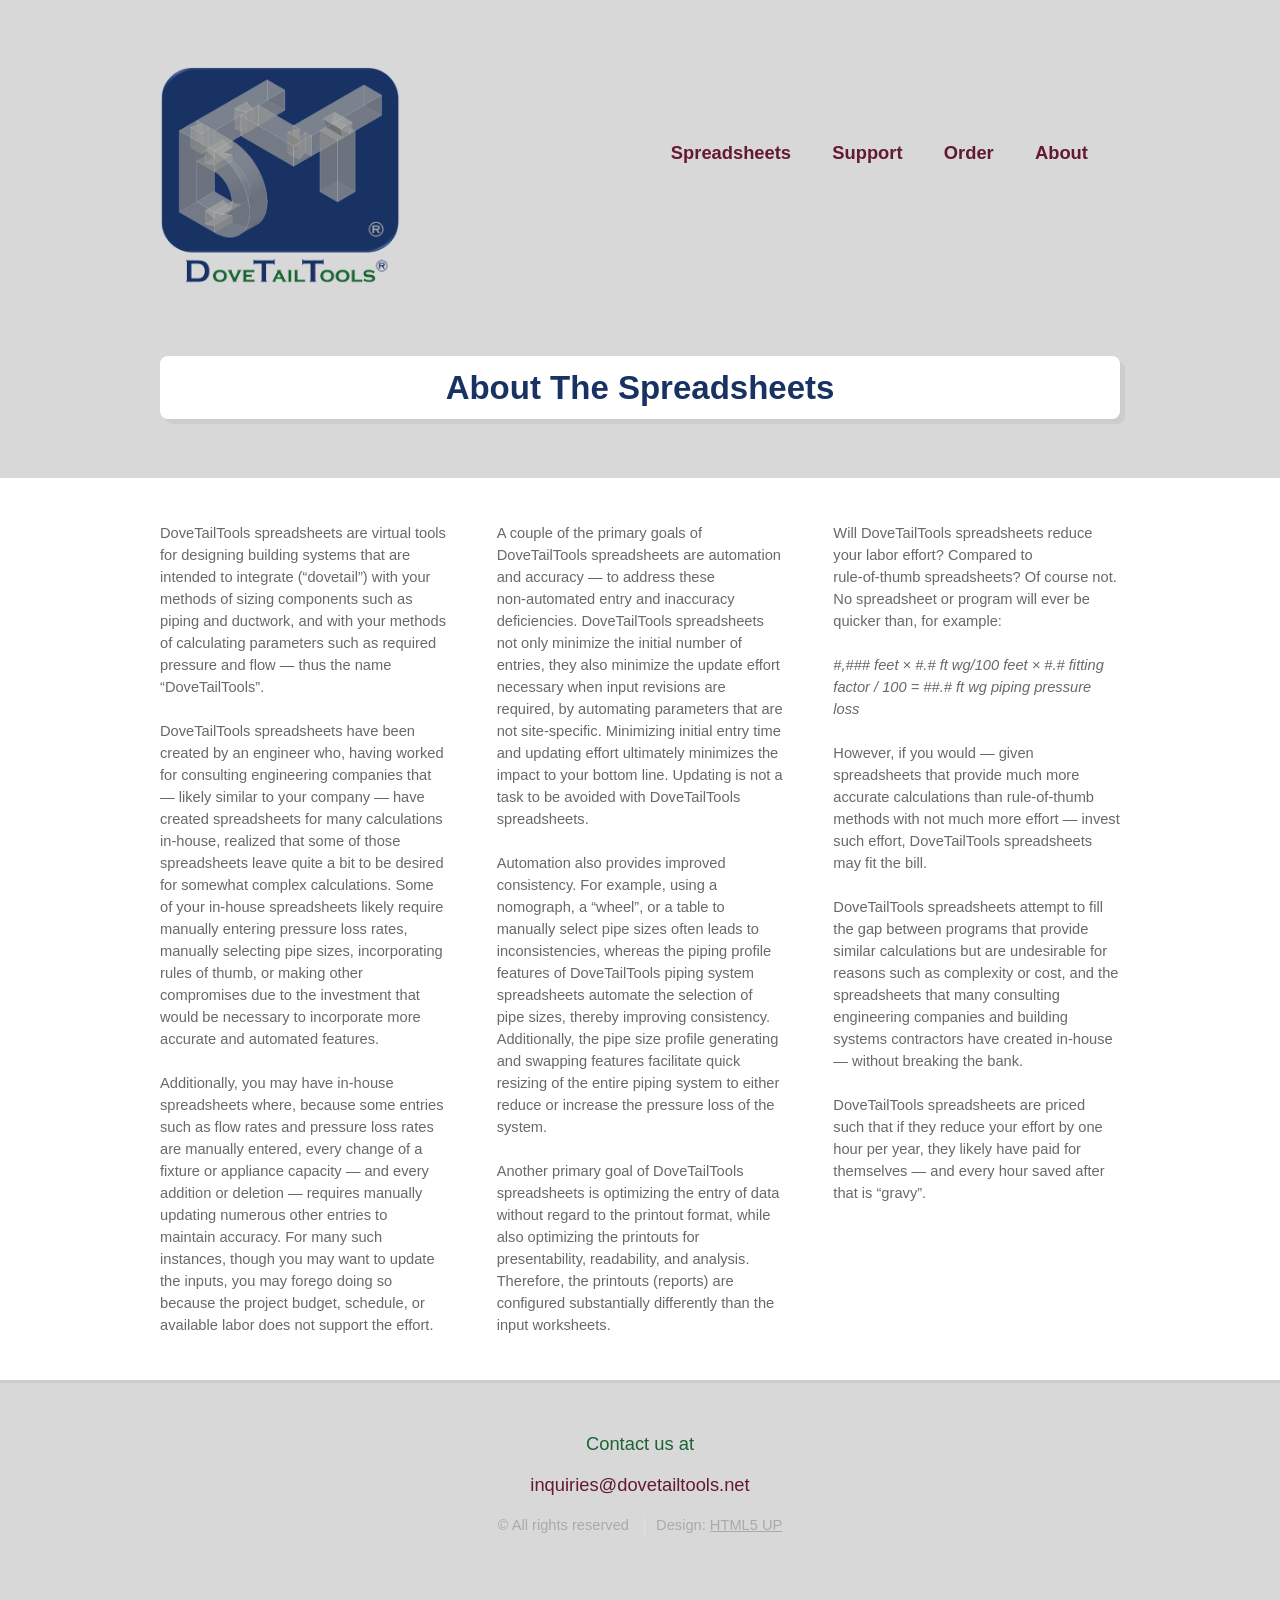
==== commit 7e5a622d: "Add files via upload" ====
--- a/about.html
+++ b/about.html
@@ -28,73 +28,54 @@
 								<img src="images/DTTWebLogo.png" alt="" /></a>
 							</div>
 
-						<!-- Nav -->
-							<nav id="nav">
-								<ul>
-									<li>
-										<a>Products</a>
-										<ul>
-											<li style="font-size: 1em; padding: 0 1em"
-												<a>HVAC</a>
-												<ul>
-													<li><a href="equiduct.html">Equiduct</a></li>
-													<li><a href="ventilation.html">Ventimental</a></li>
-												</ul>
-											</li>
-											<li style="font-size: 1em; padding: 0 1em"
-												<a>Plumbing</a>
-												<ul>
-													<li><a href="drainstorm.html">Drainstorm</a></li>
-													<li><a href="h2optimize.html">H<sub>II</sub>O</a></li>
-													<li><a href="naturallygassed.html">Naturally Gassed</a></li>
-													<li><a href="positivelygassed.html">Positively Gassed</a></li>
-												</ul>
-											</li>
-										</ul>
-									</li>
-									<li>
-										<a href="#">Support</a>
-										<ul>
-											<li style="font-size: 1em; padding: 0 1em"
-												<a href="#">F.A.Q.</a>
-												<ul>
-													<li><a href="faq.html"></a></li>
-												</ul>
-											</li>
-											<li style="font-size: 1em; padding: 0 1em"
-												<a href="installation.html">Installation</a>
-												<ul>
-													<li><a href="#"></a></li>
-												</ul>
-											</li>
-										</ul>
-									</li>
-									<li>
-										<a href="#">Order</a>
-										<ul>
-											<li style="font-size: 1em; padding: 0 1em"
-												<a href="order.html">Order</a>
-												<ul>
-													<li><a href="#"></a></li>
-												</ul>
-											</li>
-										</ul>
-									</li>
-									<li>
-										<a href="#">About</a>
-										<ul>
-											<li style="font-size: 1em; padding: 0 1em"
-												<a href="history.html">History</a></li>
-												<ul>
-													<li><a href="#"></a></li>
-												</ul>
-											</li>
-										</ul>
-									</li>
-								</ul>
-							</nav>
-					</header>
-				</div>
+                        <!-- Nav -->
+                            <nav id="nav">
+                                <ul>
+                                    <li>
+                                        <a>Spreadsheets</a>
+                                        <ul>
+                                            <li style="font-size: 1em; padding: 0 1em">
+                                                <a>HVAC</a>
+                                                <ul>
+                                                    <li><a href="equiduct.html">Equiduct</a></li>
+                                                    <li><a href="ventimental.html">Ventimental</a></li>
+                                                </ul>
+                                            </li>
+                                            <li style="font-size: 1em; padding: 0 1em">
+                                                <a>Plumbing</a>
+                                                <ul>
+                                                    <li><a href="drainstorm.html">Drainstorm</a></li>
+                                                    <li><a href="hiio.html">H<sub>II</sub>O</a></li>
+                                                    <li><a href="naturallygassed.html">Naturally Gassed</a></li>
+                                                    <li><a href="positivelygassed.html">Positively Gassed</a></li>
+                                                </ul>
+                                            </li>
+                                        </ul>
+                                    </li>
+
+                                    <li>
+                                        <a href="#">Support</a>
+                                        <ul>
+                                            <li style="font-size: 1em; padding: 0 1em"><a href="faq.html">F.A.Q.</a></li>
+                                            <li style="font-size: 1em; padding: 0 1em"><a href="installation.html">Installation</a></li>
+                                        </ul>
+                                    </li>
+
+                                    <li>
+                                        <a href="order.html">Order</a>
+                                    </li>
+
+                                    <li>
+                                        <a href="about.html">About</a>
+                                        <ul>
+                                            <li style="font-size: 1em; padding: 0 1em"><a href="history.html">History</a></li>
+                                        </ul>
+                                    </li>
+                                </ul>
+                            </nav>
+
+                    </header>
+                </div>
 
 			<!-- Banner -->
 				<div id="banner-wrapper">
--- a/assets/css/main.css
+++ b/assets/css/main.css
@@ -176,7 +176,7 @@
 	}
 
 	h4 {
-		font-size: 1.25em !important;
+		font-size: 1.2em !important;
 		line-height: 1.25em !important;
 		font-weight: 600 !important;
 		margin: 0 0 0 0 !important;
@@ -1676,12 +1676,12 @@
 
 	.pricing-table caption {
 		font-weight: bold;
-		margin-bottom: 0.5em;
+		margin-bottom: 0.15em;
 	}
 
 	.pricing-table th,
 	.pricing-table td {
-		padding: 4px 6px;
+		padding: 2px 6px;
 		border-bottom: 1px solid #ccc;
 	}
 
@@ -1698,6 +1698,19 @@
 /* Center column headers without affecting data alignment */
 	.pricing-table th {
 		text-align: center;
+	}
+	
+/* Allow rounded corners on pricing tables */
+	.pricing-table {
+		border-collapse: separate;
+		border-spacing: 0;
+	}
+	
+/* Pricing table header styling */
+	.pricing-table thead th {
+		background-color: #193264;
+		color: white;
+		border-color: #193264;
 	}
 
 /* Image */
@@ -2827,4 +2840,31 @@
 				text-align: left;
 			}
 
-	}+	}
+
+/* Custom hover color for primary buttons */
+	.button.primary:hover {
+		background-color: #196432;
+		border-color: #196432;
+		color: #fff;
+	}
+	.volume-lines {
+		padding-left: 2.0em;   /* deeper indent */
+	}
+
+	.volume-lines p {
+		margin: 0;             /* reset default spacing */
+		line-height: 1.25;     /* comfortable single spacing */
+	}
+
+	/* First line spacing */
+	.volume-lines p:first-child {
+		margin-top: -.70em;    /* small gap above 50–99 */
+	}
+
+	/* Second line spacing */
+	.volume-lines p:last-child {
+		margin-top: 0.60em;    /* larger gap above 100 or more */
+		margin-bottom: 1.0em;  /* larger gap below the block */
+	}
+
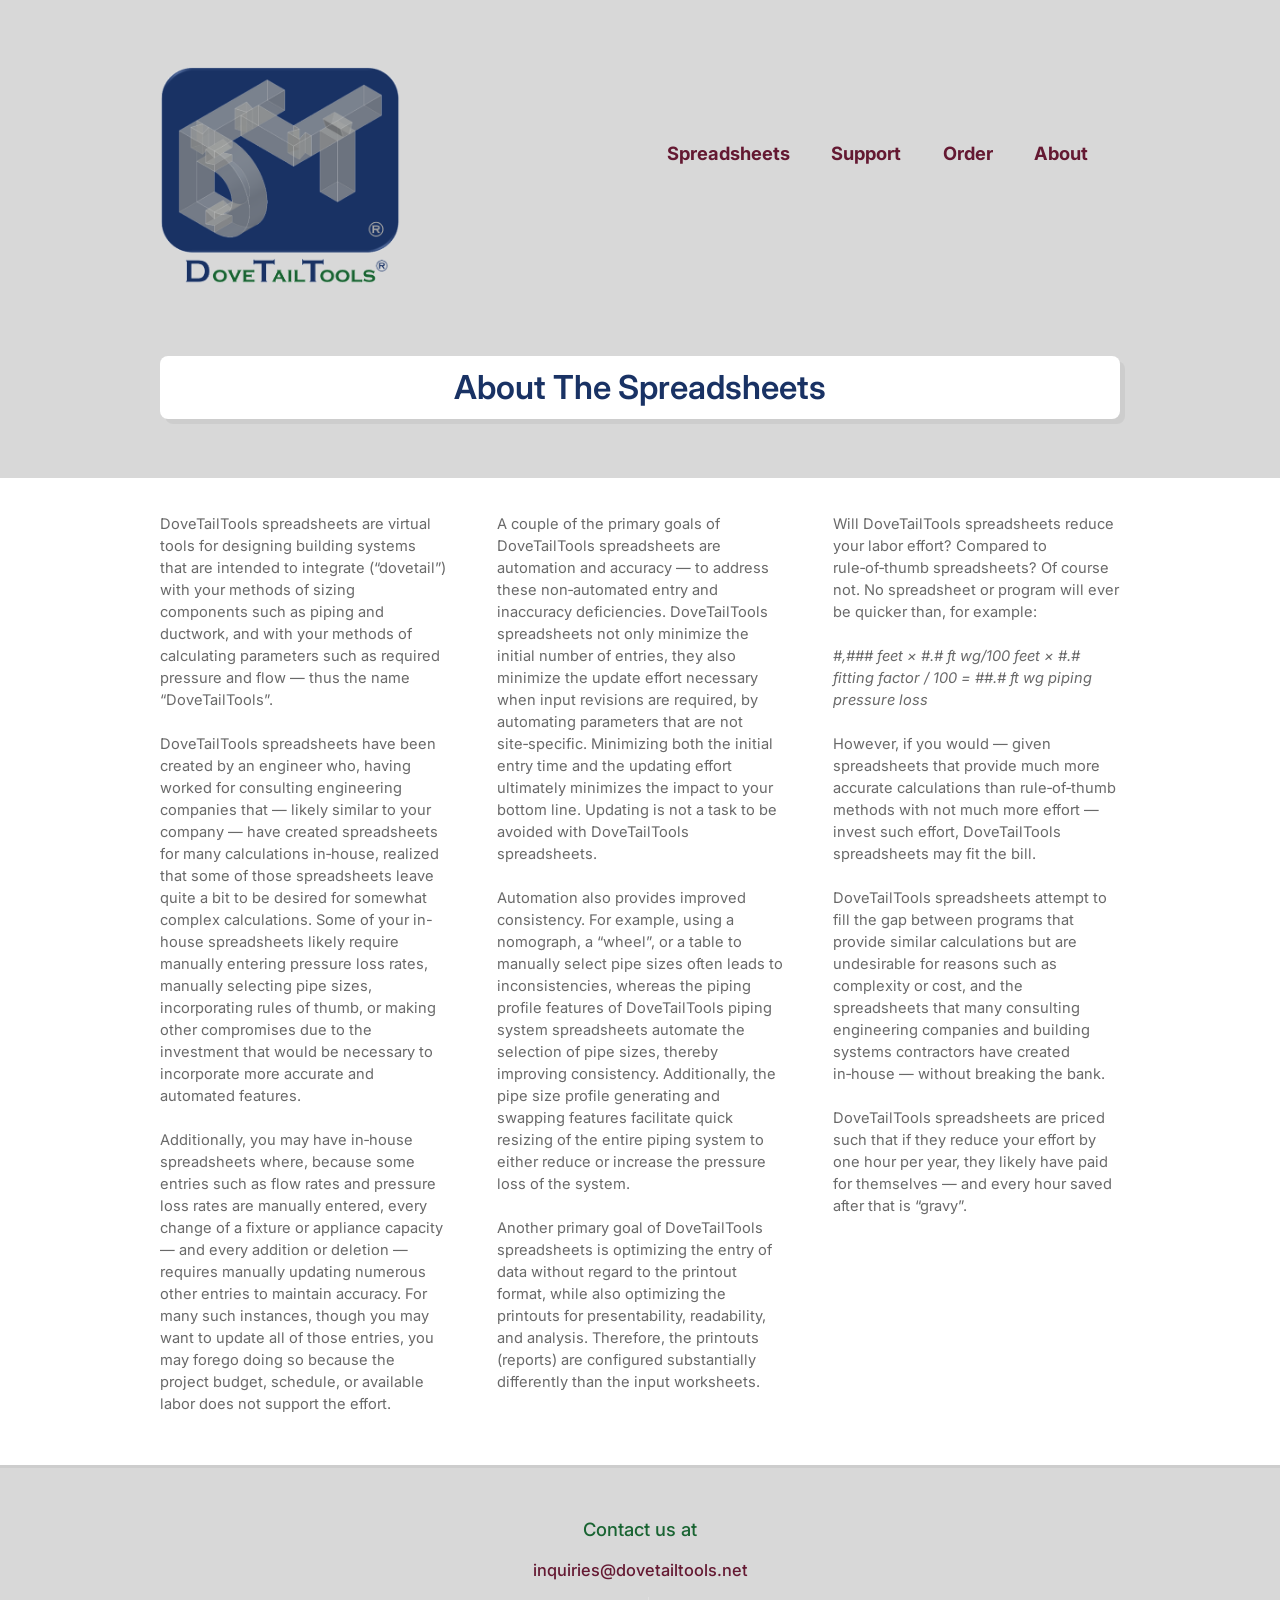
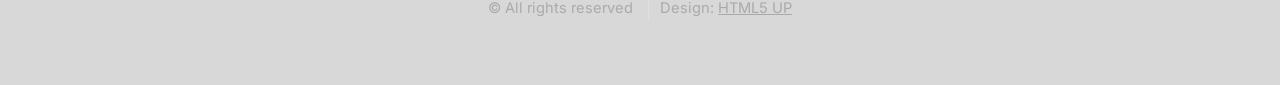
==== commit 1a2433b7: "Add files via upload" ====
--- a/about.html
+++ b/about.html
@@ -99,7 +99,7 @@
                             <div class="col-4 col-12-medium">
                                 <section class="last">
 
-                                    <p class="indent-1">
+                                    <p class="indent-1 indent-1-top">
                                         DoveTailTools spreadsheets are virtual tools for designing building systems that are intended to integrate (“dovetail”) with your methods of sizing components such as piping and ductwork, and with your
                                         methods of calculating parameters such as required pressure and flow — thus the name “DoveTailTools”.
                                     </p>
@@ -112,7 +112,7 @@
 
                                     <p class="indent-1">
                                         Additionally, you may have in‑house spreadsheets where, because some entries such as flow rates and pressure loss rates are manually entered, every change of a fixture or appliance capacity — and every addition or deletion —
-                                        requires manually updating numerous other entries to maintain accuracy. For many such instances, though you may want to update the inputs, you may forego doing so because the project budget, schedule, or available labor
+                                        requires manually updating numerous other entries to maintain accuracy. For many such instances, though you may want to update all of those entries, you may forego doing so because the project budget, schedule, or available labor
                                         does not support the effort.
                                     </p>
 
@@ -123,9 +123,9 @@
                             <div class="col-4 col-12-medium">
                                 <section class="last">
 
-                                    <p class="indent-1">
+                                    <p class="indent-1 indent-1-top">
                                         A couple of the primary goals of DoveTailTools spreadsheets are automation and accuracy — to address these non‑automated entry and inaccuracy deficiencies. DoveTailTools spreadsheets not only minimize the initial number of entries,
-                                        they also minimize the update effort necessary when input revisions are required, by automating parameters that are not site‑specific. Minimizing initial entry time and updating effort ultimately minimizes the impact to your bottom line.
+                                        they also minimize the update effort necessary when input revisions are required, by automating parameters that are not site‑specific. Minimizing both the initial entry time and the updating effort ultimately minimizes the impact to your bottom line.
                                         Updating is not a task to be avoided with DoveTailTools spreadsheets.
                                     </p>
 
@@ -147,7 +147,7 @@
                             <div class="col-4 col-12-medium">
                                 <section class="last">
 
-                                    <p class="indent-1">
+                                    <p class="indent-1 indent-1-top">
                                         Will DoveTailTools spreadsheets reduce your labor effort? Compared to rule‑of‑thumb spreadsheets? Of course not. No spreadsheet or program will ever be quicker than, for example:
                                         <br><br>
                                         <em>#,### feet × #.# ft wg/100 feet × #.# fitting factor / 100 = ##.# ft wg piping pressure loss</em>
--- a/assets/css/main.css
+++ b/assets/css/main.css
@@ -1,7 +1,6 @@
 @import url("fontawesome-all.min.css");
 @import url("https://fonts.googleapis.com/css?family=Oleo+Script:400|Open+Sans:300,300italic,600,600italic,800");
-@import url('http://fonts.cdnfonts.com/css/source-sans-pro');
-@import url('http://fonts.cdnfonts.com/css/copperplate-gothic-std');
+@import url('https://fonts.googleapis.com/css2?family=Inter:wght@300;400;500&display=swap');
 
 /*
 	Verti by HTML5 UP
@@ -93,7 +92,7 @@
 		background-position: top left, top left;
 		background-repeat: repeat-x, repeat;
 		background-size: 100% 30em, auto;
-		font-family: 'Source Sans Pro', sans-serif;
+		font-family: 'Inter', sans-serif;
 		font-size: 13pt;
 		color: #696969;
 		font-weight: 400;
@@ -130,7 +129,7 @@
 		}
 
 	input, select, textarea {
-		font-family: 'Source Sans Pro', sans-serif;
+		font-family: 'Inter', sans-serif;
 		font-size: 13pt;
 		color: #696969;
 		font-weight: 300;
@@ -176,7 +175,7 @@
 	}
 
 	h4 {
-		font-size: 1.2em !important;
+		font-size: 1.0em !important;
 		line-height: 1.25em !important;
 		font-weight: 600 !important;
 		margin: 0 0 0 0 !important;
@@ -235,6 +234,242 @@
 	p, ul, ol, dl, table {
 		margin-bottom: 1.5em;
 	}
+
+/* ========================= */
+/* DoveTailTools Custom CSS  */
+/* ========================= */
+
+/* Sub‑heads */
+.dtt-subhead {
+    padding-left: 15px;
+    margin-top: 0.6em !important;     /* consistent spacing above red subheads */
+    margin-bottom: 0.3em !important;  /* consistent spacing below red subheads */
+}
+
+/* Standard paragraphs */
+.dtt-body {
+    padding-left: 28px;
+    margin-top: 0.4em;
+    margin-bottom: 1.0em !important;  /* buffer below body text for index.html grid */
+}
+
+/* Disable HTML5UP pseudo-bullets */
+ul.dtt-list li:before,
+ul.dtt-list-nested li:before {
+    content: none !important;
+}
+
+/* Restore normal bullets */
+ul.dtt-list,
+ul.dtt-list-nested {
+    list-style-type: disc !important;
+    list-style-position: outside !important;
+    text-indent: 0 !important;
+}
+
+/* Top‑level lists (Features) */
+ul.dtt-list {
+    margin-left: 0 !important;
+    padding-left: 28px !important;
+    margin-top: 0.4em;
+}
+
+/* Nested lists under paragraphs */
+ul.dtt-list-nested {
+    margin-left: 0 !important;
+    padding-left: 48px !important;
+    margin-top: 0.4em;
+}
+
+.dtt-bullet {
+    padding-left: 36px;
+    text-indent: 0;
+    margin: 0;
+    padding-bottom: 0.9em;
+    line-height: 1.45;
+}
+
+.dtt-bullet-nested {
+    padding-left: 60px;
+    text-indent: 0;
+    margin: 0;
+    padding-bottom: 0.9em;
+    line-height: 1.45;
+}
+
+/* Automatically insert the bullet glyph */
+.dtt-bullet::before,
+.dtt-bullet-nested::before {
+    content: "▪";
+    display: inline-block;
+    width: 12px;
+    margin-left: -12px;
+}
+
+/* Dividers */
+.dtt-divider {
+    border: none;
+    border-top: 2px solid #ccc;
+    margin: 1.6em 0;
+}
+
+/* Footnote-style paragraph */
+.dtt-footnote {
+    padding-left: 60px;
+    text-indent: -12px;
+    margin: 0;
+    padding-bottom: 0.6em;
+    line-height: 1.45;
+    font-size: 0.95em;
+}
+
+/* Subtle full-width section dividers on index page */
+.dtt-section-divider {
+    border-bottom: 2px solid #ddd;
+    margin: 0 0 0 0;   /* tuned to match your vertical rhythm */
+}
+
+/* ========================================= */
+/* Tightened grid + equal-height rowblocks   */
+/* ========================================= */
+
+/* Override HTML5UP row spacing */
+#main-wrapper .row {
+    margin-top: 0.4em !important;
+    margin-bottom: 0.4em !important;
+}
+
+/* Remove extra padding HTML5UP adds to columns */
+#main-wrapper .col-4,
+#main-wrapper .col-12-medium {
+    padding-top: 0 !important;
+    padding-bottom: 0 !important;
+}
+
+/* Remove inner padding that compresses grid height */
+#main-wrapper .col-4 > * {
+    padding-top: 0 !important;
+    padding-bottom: 0 !important;
+}
+
+/* Make each column a flex container */
+#main-wrapper .col-4 {
+    display: flex !important;
+    flex-direction: column !important;
+}
+
+/* Fixed height for 3×3 grid rowblocks */
+#main-wrapper .dtt-rowblock {
+    height: 17em !important;   /* adjust slightly if needed */
+    overflow: hidden !important; /* prevents flexbox stretching */
+    display: block !important;   /* disables flex behavior */
+}
+
+/* Override HTML5UP row spacing (gentle global tightening) */
+
+/* Green section headers (… programs, … modeling programs, etc.) */
+#main-wrapper h3.dtt-green {
+    margin-top: -0.5em !important;     /* tighten space ABOVE */
+    margin-bottom: 0.5em !important;  /* increase space BELOW */
+}
+
+/* Participatory line under section headers of index file*/
+.dtt-participatory {
+    color: #2f5f3f;              /* same green as .dtt-green */
+    padding-left: 16px;          /* aligns with red subheads / body text */
+    font-weight: 500;            /* matches your green headers’ visual strength */
+    font-size: 1.15em;           /* slightly smaller than .dtt-green */
+}
+
+/* Red subheads inside rowblocks */
+#main-wrapper h3.dtt-red.dtt-subhead {
+    margin-top: 0.2em !important;     /* consistent spacing above */
+    margin-bottom: 0.8em !important;  /* consistent spacing below */
+}
+
+#main-wrapper .dtt-rowblock-top {
+    margin-top: 1.5em !important;   /* tune to taste */
+}
+
+/* Reduce top padding of the main content wrapper */
+#main-wrapper {
+    padding-top: 0.5em !important;   /* try 0.5em, then tune up/down */
+}
+
+/* Remove extra top margin on the main H2 */
+#main-wrapper h2.dtt-green {
+    margin-top: 0 !important;
+}
+
+/* Top-of-column green headers that need a gap above */
+#main-wrapper h3.dtt-green-top {
+    margin-top: 1em !important;  /* tune to match FAQ look */
+}
+
+/* Top-of-column body text that needs a gap above */
+#main-wrapper p.indent-1-top {
+    margin-top: 1.5em !important;  /* tune to match FAQ look */
+}
+
+/* Adjustable pinned height for FAQ banner + TOC + gaps */
+:root {
+    --faq-pinned-height: 150px; /* Adjust this manually as needed */
+}
+
+/* TOC columns */
+.faq-toc-column {
+    text-align: center;
+}
+
+.faq-toc-column ul {
+    list-style: none;
+    padding-left: 0;
+    margin: 0;
+}
+
+.faq-toc-column li {
+    margin-bottom: 0.4em;
+}
+
+.faq-toc-column a {
+    color: #193264; /* .dtt-blue */
+    text-decoration: none;
+    font-size: 1.25em; /* matches green category headings */
+    font-weight: 500;  /* visually matches .dtt-green */
+}
+
+.faq-toc-column a:hover {
+    text-decoration: underline;
+}
+
+/* Divider line between categories */
+.dtt-divider {
+    border: none;
+    border-bottom: 1px solid #ddd;
+    margin: 2em 0;
+}
+
+/* Subcategory items inside dropdowns */
+#nav .nav-subcategory {
+    font-size: 1em;
+    padding: 0 1em;
+}
+
+/* Add buffer above FAQ anchor targets */
+.dtt-green {
+    scroll-margin-top: 3em; /* adjust to taste: 2em–3em works well */
+}
+
+/* FAQ question headings (red) — sized between category and body text */
+.dtt-red {
+    font-size: 1.12em;
+    font-weight: 500; /* optional: keeps it visually strong */
+    margin-left: 0;   /* keeps alignment clean */
+}
+
+/* ========================= */
+/* End DoveTailTools Custom CSS  */
+/* ========================= */
 
 /* Container */
 
@@ -2093,7 +2328,7 @@
 		#logo h1 {
 			color: #324b64;
 			border-radius: 6px;
-			font-family: 'Copperplate Gothic STD', sans-serif;
+			font-family: "Inter", Helvetica, sans-serif;
 			font-weight: 400;
 			padding: 0.7em 0.25em 0.25em 0.25em;
 			font-size: 3em;
